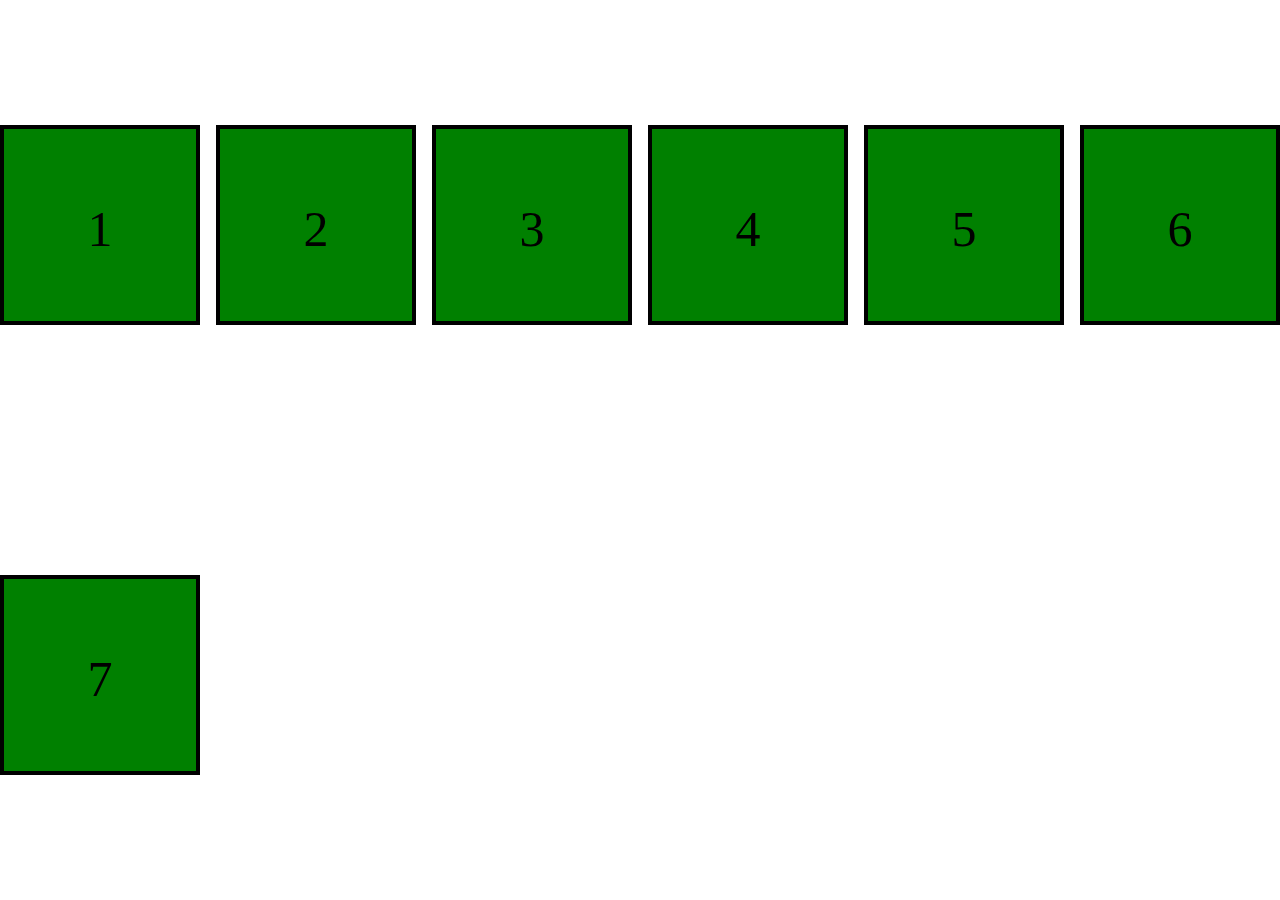
==== 3/index.html @ 01faabc1 "display: flex" ====
<!doctype html>
<html lang="en">
<head>
    <meta charset="UTF-8">
    <meta name="viewport"
          content="width=device-width, user-scalable=no, initial-scale=1.0, maximum-scale=1.0, minimum-scale=1.0">
    <meta http-equiv="X-UA-Compatible" content="ie=edge">
    <title>Document</title>
    <link rel="stylesheet" href="css/reset.css">
    <link rel="stylesheet" href="css/style.css">
</head>
<body>
<div class="wrapper">
    <div class="box">1</div>
    <div class="box">2</div>
    <div class="box">3</div>
    <div class="box">4</div>
    <div class="box">5</div>
    <div class="box">6</div>
    <div class="box">7</div>
<!--    <div class="box">8</div>
    <div class="box">9</div>-->
</div>
</body>
</html>
---- 3/css/style.css ----
* {
    box-sizing: border-box;
}

.wrapper{
    display: flex;
    flex-wrap: wrap;
    height: 100vh;
    justify-content: space-between;
    align-items: center;
}

.box {
    width: 200px;
    height: 200px;
    border: 4px solid black;
    font-size: 50px;
    text-align: center;
    line-height: 200px;
    background-color: green;
}
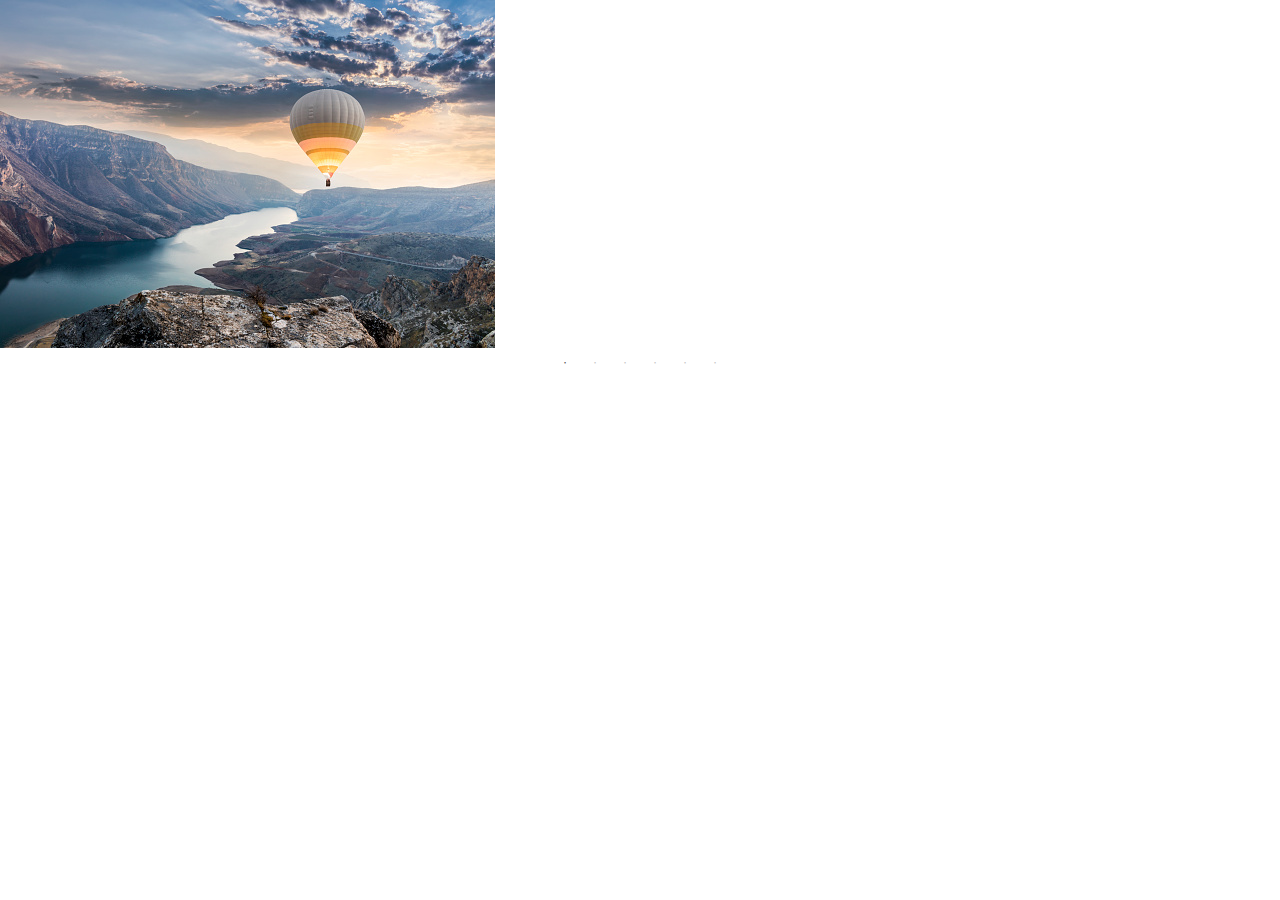
==== commit 6a6d502e: "Jquery / slick slider" ====
--- a/3/index.html
+++ b/3/index.html
@@ -8,18 +8,35 @@
     <title>Document</title>
     <link rel="stylesheet" href="css/reset.css">
     <link rel="stylesheet" href="css/style.css">
+    <link rel="stylesheet" href="css/slick.css">
+    <link rel="stylesheet" href="css/slick-theme.css">
 </head>
 <body>
-<div class="wrapper">
-    <div class="box">1</div>
-    <div class="box">2</div>
-    <div class="box">3</div>
-    <div class="box">4</div>
-    <div class="box">5</div>
-    <div class="box">6</div>
-    <div class="box">7</div>
-<!--    <div class="box">8</div>
-    <div class="box">9</div>-->
+
+<div class="slider">
+    <div class="item">
+        <img src="img/img1.jpeg" alt="">
+    </div>
+    <div class="item">
+        <img src="img/img2.jpeg" alt="">
+    </div>
+    <div class="item">
+        <img src="img/img1.jpeg" alt="">
+    </div>
+    <div class="item">
+        <img src="img/img2.jpeg" alt="">
+    </div>
+    <div class="item">
+        <img src="img/img1.jpeg" alt="">
+    </div>
+    <div class="item">
+        <img src="img/img2.jpeg" alt="">
+    </div>
 </div>
+
+<script src="https://ajax.googleapis.com/ajax/libs/jquery/3.6.0/jquery.min.js"></script>
+<script src="js/slick.min.js"></script>
+<script src="js/main.js"></script>
+
 </body>
 </html>--- a/3/css/style.css
+++ b/3/css/style.css
@@ -2,20 +2,3 @@
     box-sizing: border-box;
 }
 
-.wrapper{
-    display: flex;
-    flex-wrap: wrap;
-    height: 100vh;
-    justify-content: space-between;
-    align-items: center;
-}
-
-.box {
-    width: 200px;
-    height: 200px;
-    border: 4px solid black;
-    font-size: 50px;
-    text-align: center;
-    line-height: 200px;
-    background-color: green;
-}
